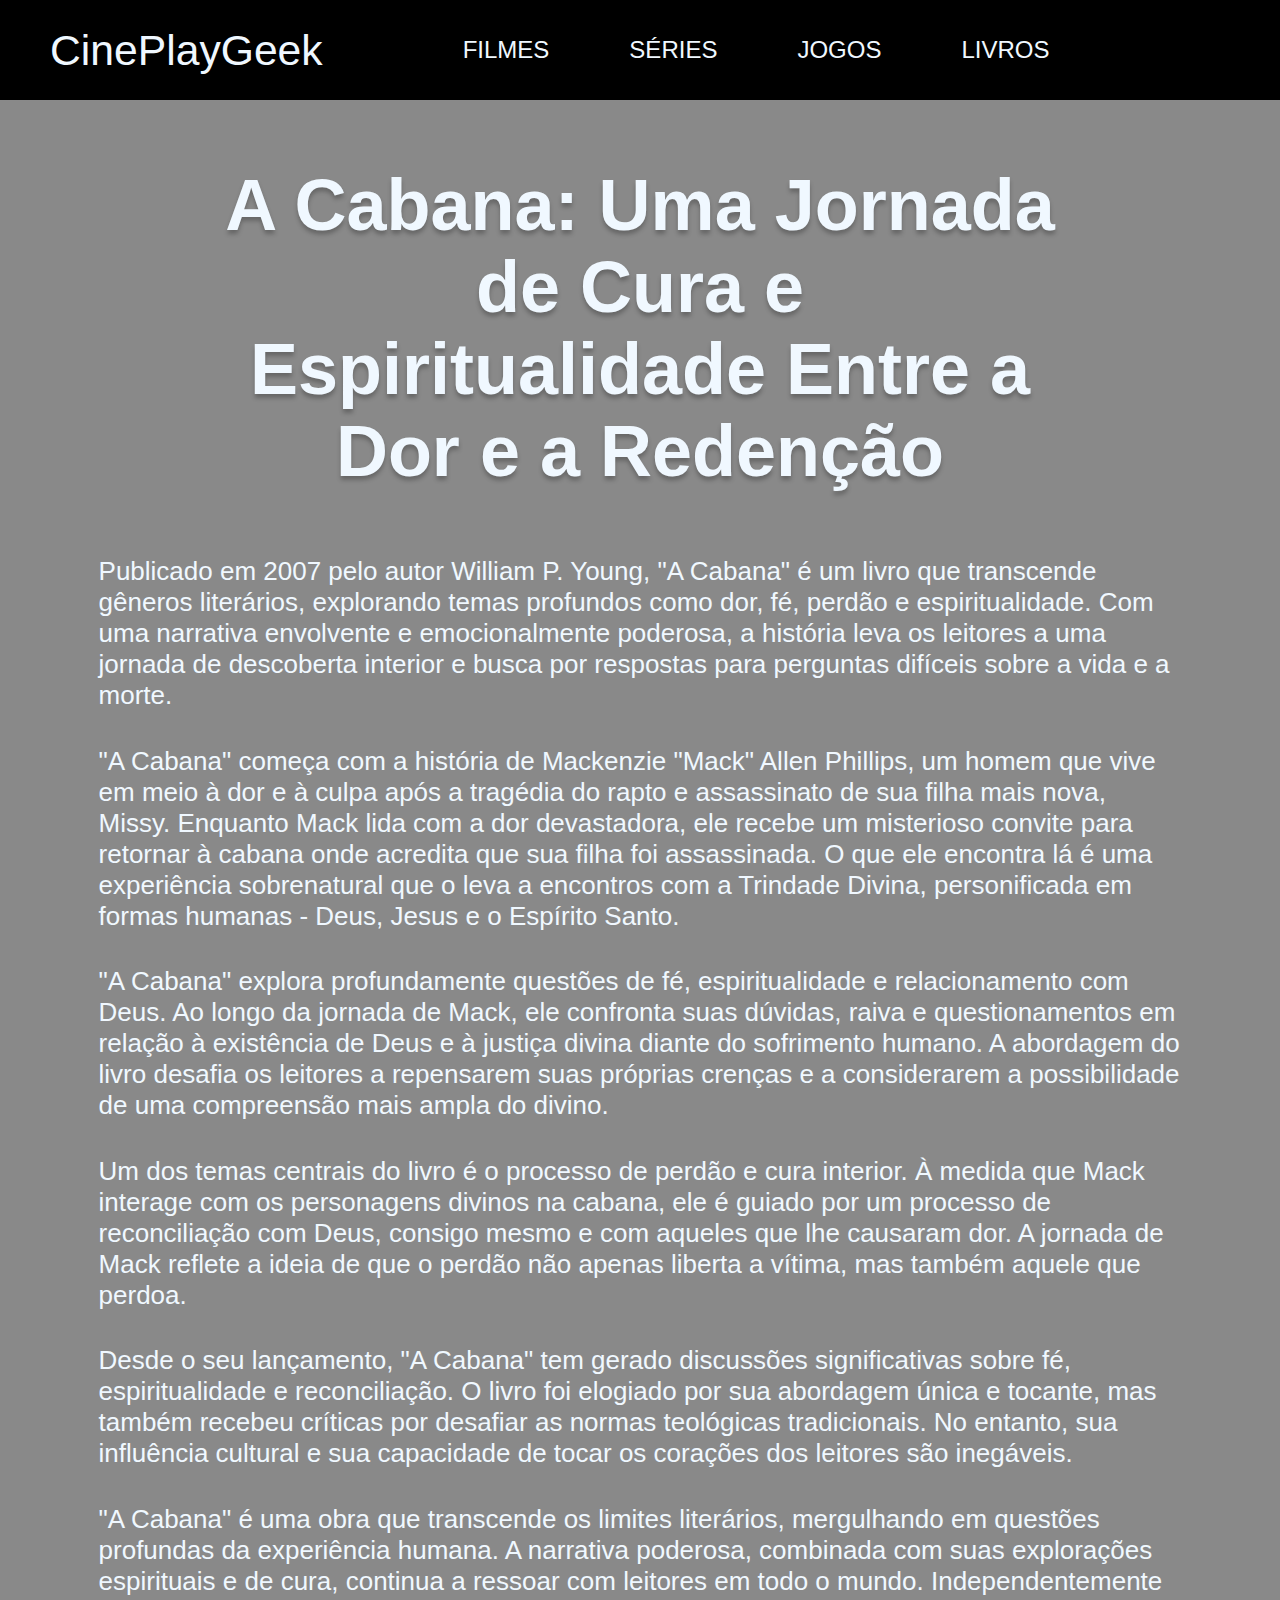
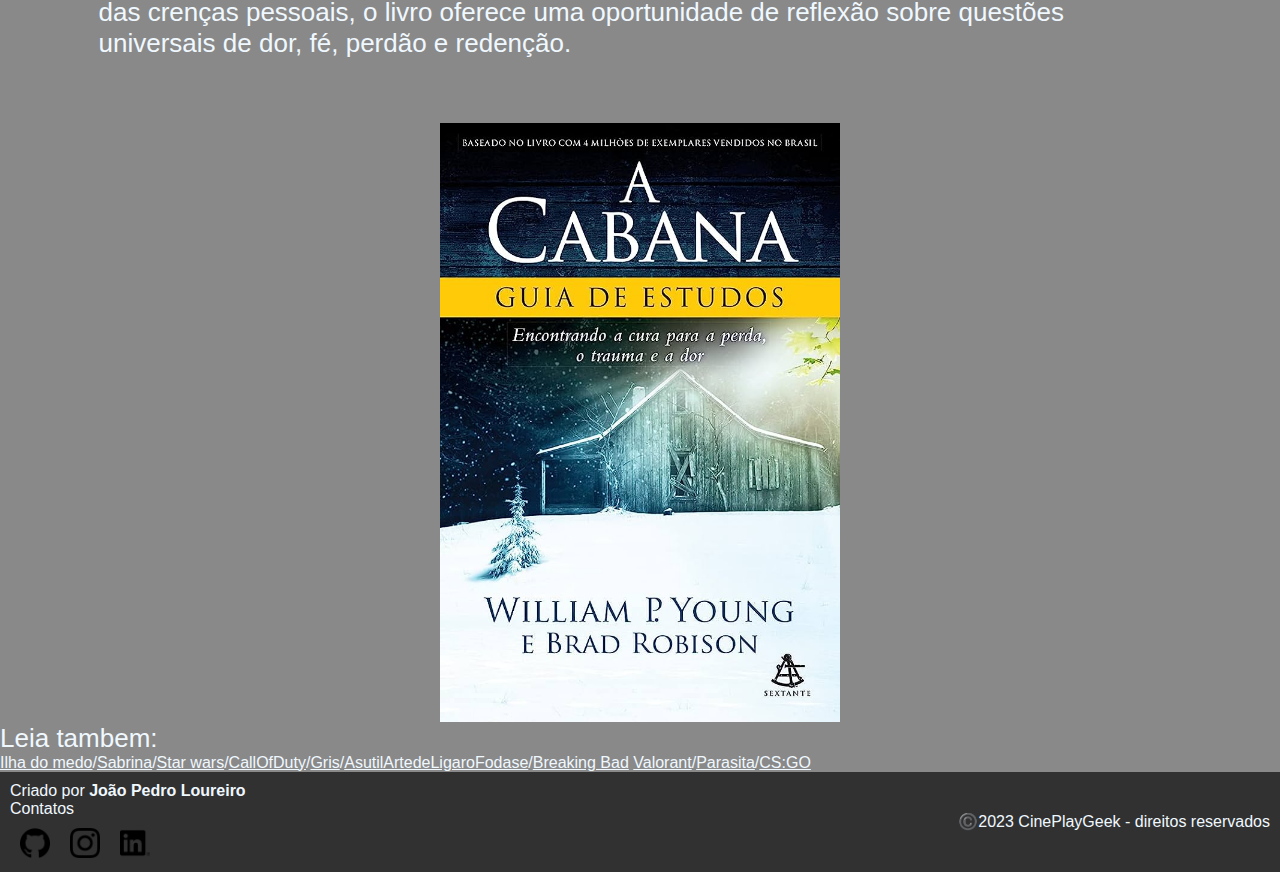
==== html/acabana.html @ 7316260b "First commit" ====
<!DOCTYPE html>
<html lang="en">

<head>
    <meta charset="UTF-8">
    <meta name="viewport" content="width=device-width, initial-scale=1.0">
    <title>A Cabana</title>
    <link rel="stylesheet" href="/css/estrutura-paginas.css">
</head>

<body>

    <main>

        <header>
            <a id="titulo" href="mainpage.html">
                <p>CinePlayGeek</p>
            </a>
            <nav>
                <ul>
                    <li><a href="mainpage.html">FILMES</a></li>
                    <li><a href="mainpage.html">SÉRIES</a></li>
                    <li><a href="mainpage.html">JOGOS</a></li>
                    <li><a href="mainpage.html">LIVROS</a></li>
                </ul>
            </nav>
        </header>

        <div class="centralizacao">
            <h1>
                A Cabana: Uma Jornada de Cura e Espiritualidade Entre a Dor e a Redenção
            </h1>
        </div>

        <article>

            <div>
                <p>
                    Publicado em 2007 pelo autor William P. Young, "A Cabana" é um livro que transcende gêneros
                    literários,
                    explorando temas profundos como dor, fé, perdão e espiritualidade. Com uma narrativa envolvente e
                    emocionalmente poderosa, a história leva os leitores a uma jornada de descoberta interior e busca
                    por
                    respostas para perguntas difíceis sobre a vida e a morte.
                </p>
            </div>

            <div>
                <p>
                    "A Cabana" começa com a história de Mackenzie "Mack" Allen Phillips, um homem que vive em meio à dor
                    e à
                    culpa após a tragédia do rapto e assassinato de sua filha mais nova, Missy. Enquanto Mack lida com a
                    dor
                    devastadora, ele recebe um misterioso convite para retornar à cabana onde acredita que sua filha foi
                    assassinada. O que ele encontra lá é uma experiência sobrenatural que o leva a encontros com a
                    Trindade
                    Divina, personificada em formas humanas - Deus, Jesus e o Espírito Santo.
                </p>
            </div>

            <div>
                <p>
                    "A Cabana" explora profundamente questões de fé, espiritualidade e relacionamento com Deus. Ao longo
                    da
                    jornada de Mack, ele confronta suas dúvidas, raiva e questionamentos em relação à existência de Deus
                    e à
                    justiça divina diante do sofrimento humano. A abordagem do livro desafia os leitores a repensarem
                    suas
                    próprias crenças e a considerarem a possibilidade de uma compreensão mais ampla do divino.
                </p>
            </div>

            <div>
                <p>
                    Um dos temas centrais do livro é o processo de perdão e cura interior. À medida que Mack interage
                    com os
                    personagens divinos na cabana, ele é guiado por um processo de reconciliação com Deus, consigo mesmo
                    e
                    com
                    aqueles que lhe causaram dor. A jornada de Mack reflete a ideia de que o perdão não apenas liberta a
                    vítima,
                    mas também aquele que perdoa.
                </p>
            </div>

            <div>
                <p>
                    Desde o seu lançamento, "A Cabana" tem gerado discussões significativas sobre fé, espiritualidade e
                    reconciliação. O livro foi elogiado por sua abordagem única e tocante, mas também recebeu críticas
                    por
                    desafiar as normas teológicas tradicionais. No entanto, sua influência cultural e sua capacidade de
                    tocar os
                    corações dos leitores são inegáveis.
                </p>
            </div>

            <div>
                <p>
                    "A Cabana" é uma obra que transcende os limites literários, mergulhando em questões profundas da
                    experiência
                    humana. A narrativa poderosa, combinada com suas explorações espirituais e de cura, continua a
                    ressoar
                    com
                    leitores em todo o mundo. Independentemente das crenças pessoais, o livro oferece uma oportunidade
                    de
                    reflexão sobre questões universais de dor, fé, perdão e redenção.
                </p>
            </div>

        </article>

        <div class="centralizacao2">
            <img src="/img/acabana.jpg" alt="cabana" width="400">

        </div>
        <p>
            Leia tambem:
        </p>
        <nav>
            <a href="filmeilhadomedo.html">Ilha do medo</a>/<a href="sabrinaserie.html">Sabrina</a>/<a
                href="starwars.html">Star wars</a>/<a href="callofduty.html">CallOfDuty</a>/<a
                href="gris.html">Gris</a>/<a href="asutilartedeligarofodase.html">AsutilArtedeLigaroFodase</a>/<a
                href="breakingbad.html">Breaking Bad</a>
            <a href="valorant.html">Valorant</a>/<a href="parasita.html">Parasita</a>/<a href="cs-go.html">CS:GO</a>
        </nav>

    </main>

    <footer>

        <div id="rodape">
            <div>
                <p>Criado por <strong>João Pedro Loureiro</strong></p>
                <p>Contatos</p>
            </div>

            <div id="icones">
                <a href="https://github.com/Dev-Loureiro"><img src="/img/github.png" alt="Dev-loureiro"></a>
                <a href="https://www.instagram.com/jp_loureiro/"><img src="/img/instagram.png" alt="jp_loureiro"></a>
                <a href="https://www.linkedin.com/in/jo%C3%A3o-pedro-loureiro-51b235229/"><img src="/img/linkedin.png"
                        alt="João Pedro Loureiro"></a>
            </div>
        </div>

        <div id="creditos">
            <p>©️2023 CinePlayGeek - direitos reservados </p>
        </div>

    </footer>

</body>

</html>
---- css/estrutura-paginas.css ----
* {
    font-family: Arial, Helvetica, sans-serif;
    margin: 0;
    padding: 0;
    box-sizing: border-box;
    color: #f0f8ff;
}

main {
    background-color: #898989;
}

/* header */
header {
    display: flex;
    height: 40px;
    width: 100%;
    background-color: black;
    align-items: center;
    padding: 50px;
}


#titulo {
    text-decoration: none;
}

#titulo p{
    font-size: 32pt;   
}


ul {
    display: flex;
    padding: 0 100px;
}

li {
    padding: 0 40px;
    list-style: none;
    font-size: 18pt;
}

nav ul a {
    text-decoration: none;
}
/* header */

/*corpo da pagina */

/* h1 */
h1 {
    
    font-size: 72px;
    text-shadow: 0px 4px 4px rgba(0, 0, 0, 0.25);
    font-weight: 700;
    text-align: center;
    width:75%;
}


.centralizacao {
    display: flex;
    justify-content: space-around;
    margin: 5%;
}
/* h1 */

/*article */
article {
    margin: 5%;
}


article div {
    margin: 3%;
}

p {
    font-size: 26px;
}

/* article */

h4 {
    font-size: 32px;
    font-style: bold;
}

.centralizacao2 {
    display: flex;
    flex-direction: column;
    align-items: center;
    height: 600px;
    width: auto;
}

iframe {
    width: 60%;
    height: 100%;
    margin: 10px;
}


/* rodape */

footer {
    height: 100px;
    background-color: #313131;
    display: flex;
    justify-content: space-between;

}



#creditos {
    display: flex;
    align-items: center;
    margin: 10px;
    font-size: 16px;
}

#creditos p{
    font-size: 16px;
}

#rodape {
    display: flex;
    flex-direction: column;
    width: 250px;
    
    margin: 10px;
}


#icones {
    display: flex;
    flex-direction: row;
    height: 50px;
}

#icones img {
    height: 100%;
    width: auto;
    padding: 10px;
}

#rodape p {
    font-size: 16px;
}
/* rodape */
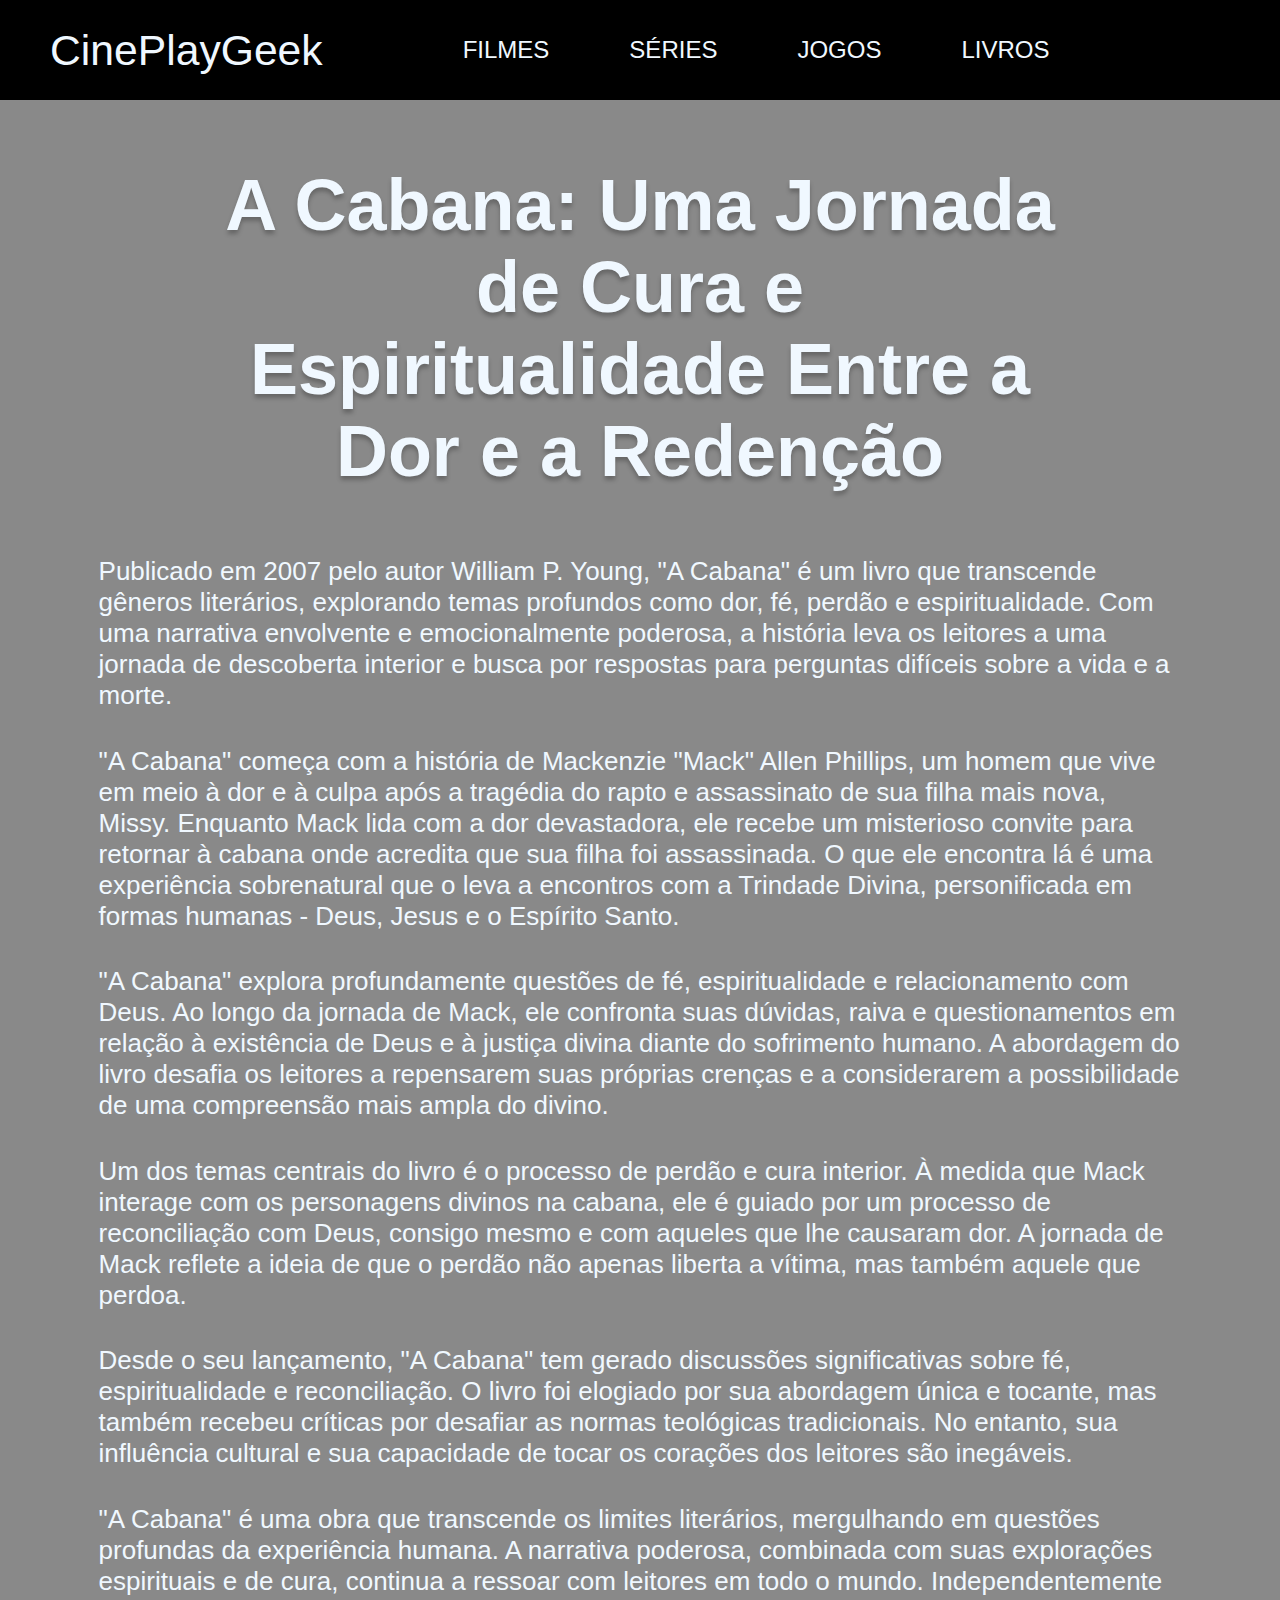
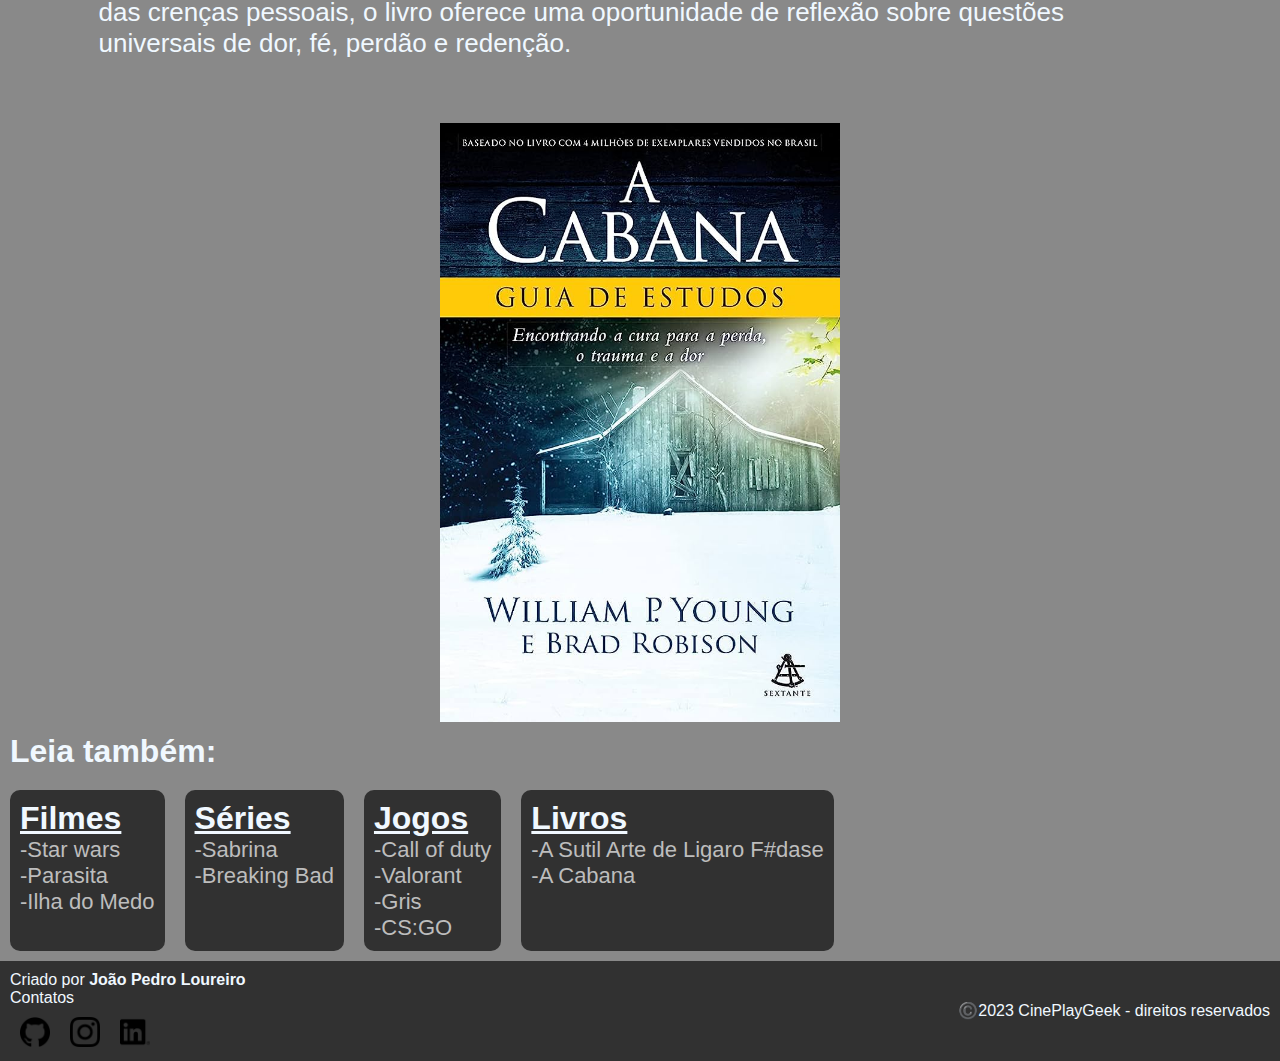
==== commit 50dfd0f8: "Finalizando projeto" ====
--- a/html/acabana.html
+++ b/html/acabana.html
@@ -113,16 +113,37 @@
             <img src="/img/acabana.jpg" alt="cabana" width="400">
 
         </div>
-        <p>
-            Leia tambem:
-        </p>
         <nav>
-            <a href="filmeilhadomedo.html">Ilha do medo</a>/<a href="sabrinaserie.html">Sabrina</a>/<a
-                href="starwars.html">Star wars</a>/<a href="callofduty.html">CallOfDuty</a>/<a
-                href="gris.html">Gris</a>/<a href="asutilartedeligarofodase.html">AsutilArtedeLigaroFodase</a>/<a
-                href="breakingbad.html">Breaking Bad</a>
-            <a href="valorant.html">Valorant</a>/<a href="parasita.html">Parasita</a>/<a href="cs-go.html">CS:GO</a>
+
+            <h4>Leia também:</h4>
+            <div id="nav-footer">
+                <div class="direction-nav-footer">
+                    <p>Filmes</p>
+                    <a href="starwars.html">-Star wars</a>
+                    <a href="parasita.html">-Parasita</a>
+                    <a href="filmeilhadomedo.html">-Ilha do Medo</a>
+                </div>
+                <div class="direction-nav-footer">
+                    <p>Séries</p>
+                    <a href="sabrinaserie.html">-Sabrina</a>
+                    <a href="breakingbad.html">-Breaking Bad</a>
+                </div>
+                <div class="direction-nav-footer">
+                    <p>Jogos</p>
+                    <a href="callofduty.html">-Call of duty</a>
+                    <a href="valorant.html">-Valorant</a>
+                    <a href="gris.html">-Gris</a>
+                    <a href="cs-go.html">-CS:GO</a>
+                </div>
+                <div class="direction-nav-footer">
+                    <p>Livros</p>
+                    <a href="asutilartedeligarofodase.html">-A Sutil Arte de Ligaro F#dase</a>
+                    <a href="acabana.html">-A Cabana</a>
+                </div>
+            </div>
+
         </nav>
+
 
     </main>
 
@@ -135,10 +156,12 @@
             </div>
 
             <div id="icones">
-                <a href="https://github.com/Dev-Loureiro"><img src="/img/github.png" alt="Dev-loureiro"></a>
-                <a href="https://www.instagram.com/jp_loureiro/"><img src="/img/instagram.png" alt="jp_loureiro"></a>
-                <a href="https://www.linkedin.com/in/jo%C3%A3o-pedro-loureiro-51b235229/"><img src="/img/linkedin.png"
-                        alt="João Pedro Loureiro"></a>
+                <a href="https://github.com/Dev-Loureiro" target="_blank"><img src="/img/github.png"
+                        alt="Dev-loureiro"></a>
+                <a href="https://www.instagram.com/jp_loureiro/" target="_blank"><img src="/img/instagram.png"
+                        alt="jp_loureiro"></a>
+                <a href="https://www.linkedin.com/in/jo%C3%A3o-pedro-loureiro-51b235229/" target="_blank"><img
+                        src="/img/linkedin.png" alt="João Pedro Loureiro"></a>
             </div>
         </div>
 
--- a/css/estrutura-paginas.css
+++ b/css/estrutura-paginas.css
@@ -101,7 +101,37 @@
     margin: 10px;
 }
 
+nav h4 {
+    margin: 10px
+}
 
+
+#nav-footer {
+    display: flex;
+    flex-direction: row;
+}
+
+
+.direction-nav-footer {
+    display: flex;
+    flex-direction: column;
+    margin: 10px;
+    background-color: #313131;
+    border-radius: 10px;
+    padding: 10px;
+}
+
+.direction-nav-footer p {
+    font-size: 32px;
+    font-weight: 700;
+    text-decoration-line: underline;
+}
+
+.direction-nav-footer a {
+    font-size: 22px;
+    color: #BDBDBD;
+    text-decoration: none;
+}
 /* rodape */
 
 footer {
